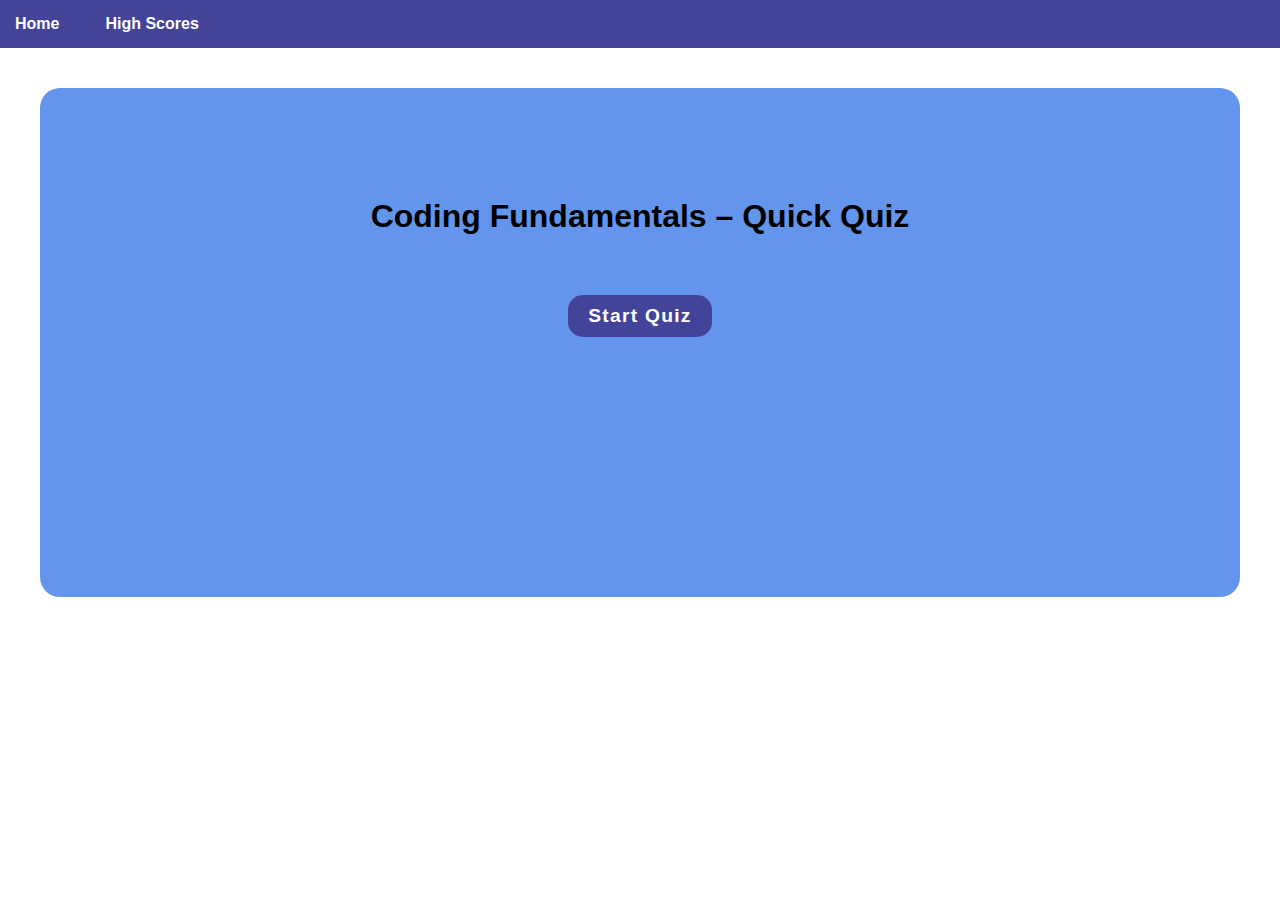
==== index.html @ ea88208c "added basic structure and initial styling" ====
<!DOCTYPE html>
<html lang="en">
<head>
    <meta charset="UTF-8">
    <meta http-equiv="X-UA-Compatible" content="IE=edge">
    <meta name="viewport" content="width=device-width, initial-scale=1.0">
    <link rel="stylesheet" href="assets/css/style.css">
    <title>Coding Quiz</title>
</head>
<body>
    
<header>
    <nav>
        <ul class='nav-list-group'>
            <li class='nav-list-item'>
                <a class="nav-link" href="index.html">Home</a>
            </li>
            <li class='nav-list-item'>
                <a class="nav-link" href="high-scores.html">High Scores</a>
            </li>
        </ul>
    </nav>
</header>

<main class='main'>
    <h1>Coding Fundamentals – Quick Quiz</h1>

    <div class="quiz-container">

    </div>

    
</main>






   <script src="assets/js/script.js"></script>
</body>
</html>
---- assets/css/style.css ----
* {
  margin:0;
  padding: 0;
  box-sizing: border-box;
}

body {
  font-family: sans-serif;
}

li {
  list-style: none;
  margin: 15px;
}

a {
  text-decoration: none;
  color: rgb(255, 255, 255);
  font-weight: 610;
}

ul {
  display: flex;
  gap: 1rem;
}

nav {
  background-color: rgb(67, 67, 154);
}

main {
  margin: 40px;
  padding: 30px;
  display: flex;
  flex-direction: column;
  align-items: center;
  background-color: cornflowerblue;
  border-radius: 20px;
  padding-bottom: 200px;
}

main h1 {
  margin-top: 80px;
}



.start-btn {
  transition: all ease 0.5s ;
  padding: 10px 20px;
  background-color: rgb(67, 67, 154);
  border: none;
  border-radius: 15px;
  margin: 60px auto;
  color: white;
  font-weight: 700;
  font-size: larger;
  letter-spacing: .08rem;
}

.start-btn:hover {
  letter-spacing: .1rem;
  background: linear-gradient(135deg, #412b89 0%,#de3ec9 100%);
  cursor: pointer;
  transition: all ease 0.3s;
}
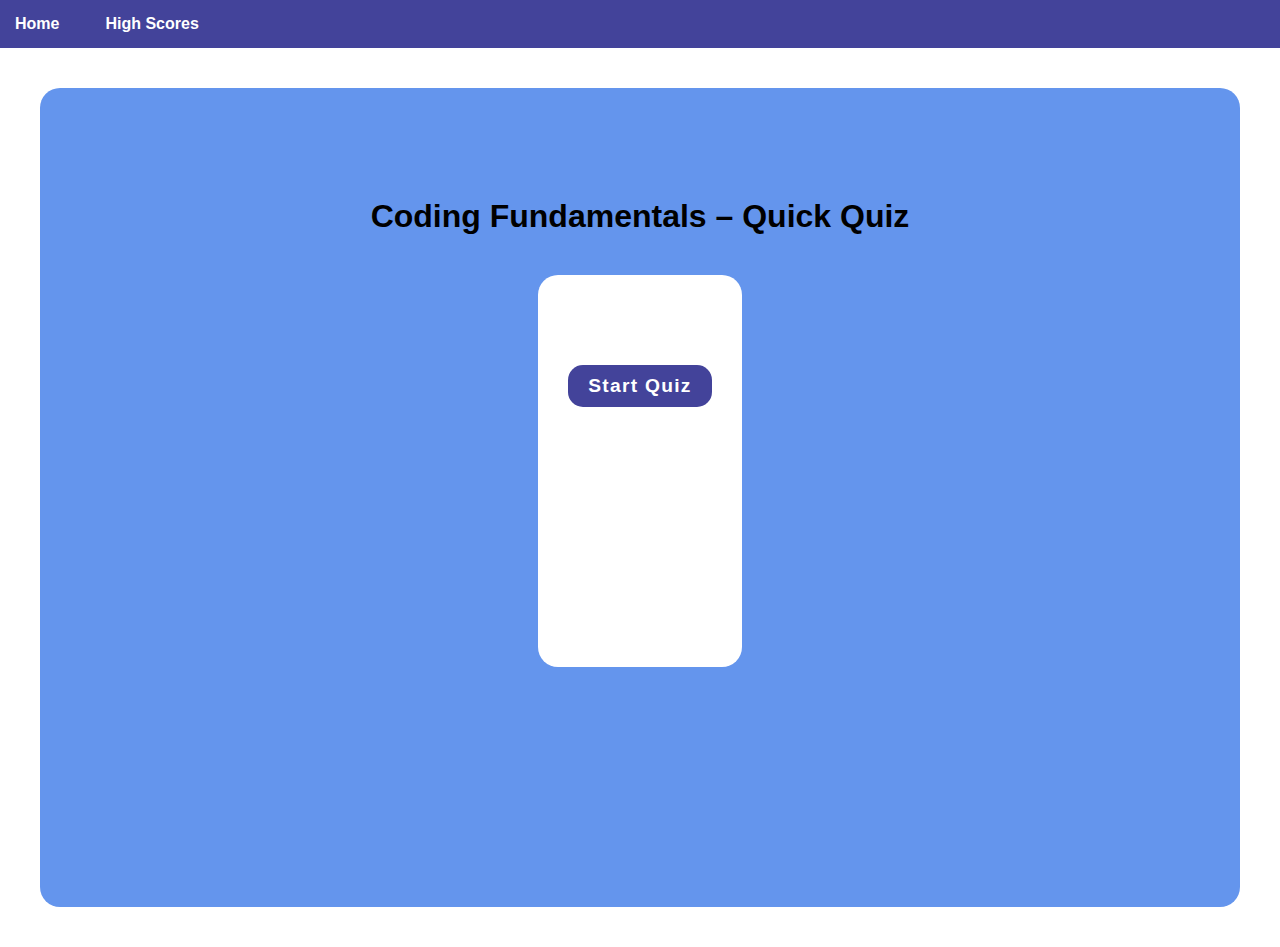
==== commit 1607e531: "added logic for first question" ====
--- a/index.html
+++ b/index.html
@@ -23,7 +23,7 @@
 </header>
 
 <main class='main'>
-    <h1>Coding Fundamentals – Quick Quiz</h1>
+    <h1 class='main-title'>Coding Fundamentals – Quick Quiz</h1>
 
     <div class="quiz-container">
 
--- a/assets/css/style.css
+++ b/assets/css/style.css
@@ -63,4 +63,34 @@
   background: linear-gradient(135deg, #412b89 0%,#de3ec9 100%);
   cursor: pointer;
   transition: all ease 0.3s;
-}+}
+
+.timer-container {
+  display: inline;
+  
+}
+.timer {
+  display: inline;
+
+}
+
+.quiz-container {
+
+  margin: 40px;
+  padding: 30px;
+  display: flex;
+  flex-direction: column;
+  align-items: center;
+  background-color: rgb(255, 255, 255);
+  border-radius: 20px;
+  padding-bottom: 200px;
+
+}
+
+.radio-btn {
+  display: block;
+}
+/* .timer-display {
+  display: inline;
+
+} */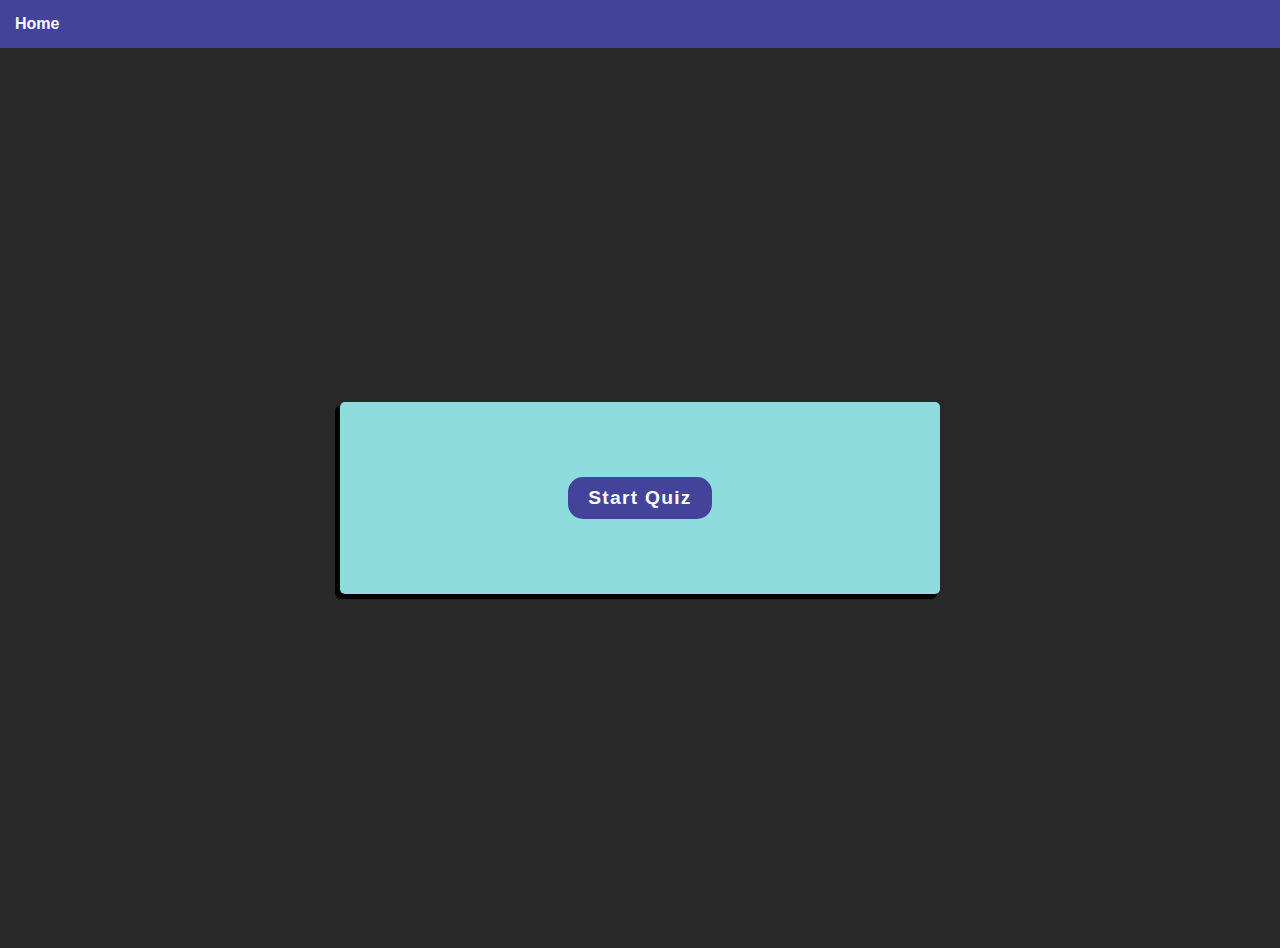
==== commit be5308bb: "final quiz logic added" ====
--- a/index.html
+++ b/index.html
@@ -15,27 +15,53 @@
             <li class='nav-list-item'>
                 <a class="nav-link" href="index.html">Home</a>
             </li>
-            <li class='nav-list-item'>
+            <!-- <li class='nav-list-item'>
                 <a class="nav-link" href="high-scores.html">High Scores</a>
-            </li>
+            </li> -->
         </ul>
     </nav>
 </header>
 
-<main class='main'>
-    <h1 class='main-title'>Coding Fundamentals – Quick Quiz</h1>
+<main>
+<!-- container, question container, controls -->
 
-    <div class="quiz-container">
+<div class="container">
+    <div class="hide" id="question-container">
+        <div id="question">Question</div> 
+        <div id="answer-buttons" class="btn-grid">
+            <button class='btn'>Answer 1</button>
+            <button class='btn'>Answer 2</button>
+            <button class='btn'>Answer 3</button>
+            <button class='btn'>Answer 4</button>
+        </div>
+        <div id='timer-container' class="timer-container">
+            <p class="timer"></p>
+        </div>
+    </div>
+    <div class="controls">
+        <button id="restart-btn" class="restart-btn btn hide">Restart Quiz</button>
+        <buttn id="start-btn" class="start-btn btn">Start Quiz</buttn>
+        <button id="next-btn" class="next-btn btn hide">Next</button>
+        <button id='submit-btn' class='btn submit-btn hide'>Submit Score</button>
+        <p id="correct" class="hide">Correct!</p>
+        <p id="incorrect" class="hide">Incorrect, time penalty applied!</p>
+    </div>
+    <div class="submit-form hide" id="submit-form">
+        <input type="text" id="username">
+        <button class='btn' id='username-submit'>Submit Username</button>
+        <button class='btn hide' id='show-highscores-btn'>View Highscores</button>
+        <button id="restart-btn2" class="btn hide">Restart Quiz</button>
 
     </div>
+    
+</div>
 
-    
+<div class="highscore-container hide" id="highscore-container">
+    <h2>High Scores</h2>
+    <ol id="highScores"></ol>
+</div>
+
 </main>
-
-
-
-
-
 
    <script src="assets/js/script.js"></script>
 </body>
--- a/assets/css/style.css
+++ b/assets/css/style.css
@@ -1,11 +1,31 @@
-* {
-  margin:0;
+*, *::before, *::after {
+  box-sizing: border-box;
+  font-family: sans-serif;
+  font-weight: bolder;
+  font-size: 1rem;
   padding: 0;
-  box-sizing: border-box;
+  margin: 0;
+}
+
+:root {
+  --blue: #a2f4ff;
+  --wrong: #f81f43;
+  --right: #33b603;
+  
 }
 
 body {
-  font-family: sans-serif;
+  background-color: rgb(40, 40, 40);
+}
+
+main {
+  padding:0;
+  margin: 0;
+  display: flex;
+  width: 100vw;
+  height: 100vh;
+  justify-content: center;
+  align-items: center;
 }
 
 li {
@@ -28,24 +48,41 @@
   background-color: rgb(67, 67, 154);
 }
 
-main {
-  margin: 40px;
-  padding: 30px;
-  display: flex;
-  flex-direction: column;
-  align-items: center;
-  background-color: cornflowerblue;
-  border-radius: 20px;
-  padding-bottom: 200px;
+.container {
+  width: 600px;
+  max-width: 80%;
+  background-color: rgb(143, 220, 222);
+  border-radius: 5px;
+  padding: 15px;
+  box-shadow: -4px 4px 1px 1px;
 }
 
-main h1 {
-  margin-top: 80px;
+.btn-grid {
+  display: grid;
+  grid-template-columns: repeat(2, auto);
+  gap: 10px;
+  margin: 20px 0;
 }
 
+.btn {
+  background-color: rgb(70, 70, 198);
+  border: 1px solid black;
+  border-radius: 5px;
+  padding: 5px 10px;
+  color: white;
+  outline: none;
+  transition: all ease .2s;
+}
 
+.btn:hover {
+  transition: all ease .2s;
+  border-color: rgb(12, 219, 150);
+  background-color: rgb(43, 43, 192);
+  cursor: pointer;
+  transition: all ease 0.2s
+}
 
-.start-btn {
+.start-btn, .restart-btn, .next-btn, .submit-btn {
   transition: all ease 0.5s ;
   padding: 10px 20px;
   background-color: rgb(67, 67, 154);
@@ -58,7 +95,7 @@
   letter-spacing: .08rem;
 }
 
-.start-btn:hover {
+.start-btn:hover, .restart-btn:hover, .next-btn:hover, .submit-btn:hover {
   letter-spacing: .1rem;
   background: linear-gradient(135deg, #412b89 0%,#de3ec9 100%);
   cursor: pointer;
@@ -71,24 +108,25 @@
 }
 .timer {
   display: inline;
-
 }
 
-.quiz-container {
-
-  margin: 40px;
-  padding: 30px;
+.controls {
   display: flex;
-  flex-direction: column;
+  justify-content: center;
   align-items: center;
-  background-color: rgb(255, 255, 255);
-  border-radius: 20px;
-  padding-bottom: 200px;
-
 }
 
-.radio-btn {
-  display: block;
+
+.hide {
+  display: none;
+}
+
+.correct {
+  background-color: green;
+}
+
+.wrong {
+  background-color: crimson;
 }
 /* .timer-display {
   display: inline;
